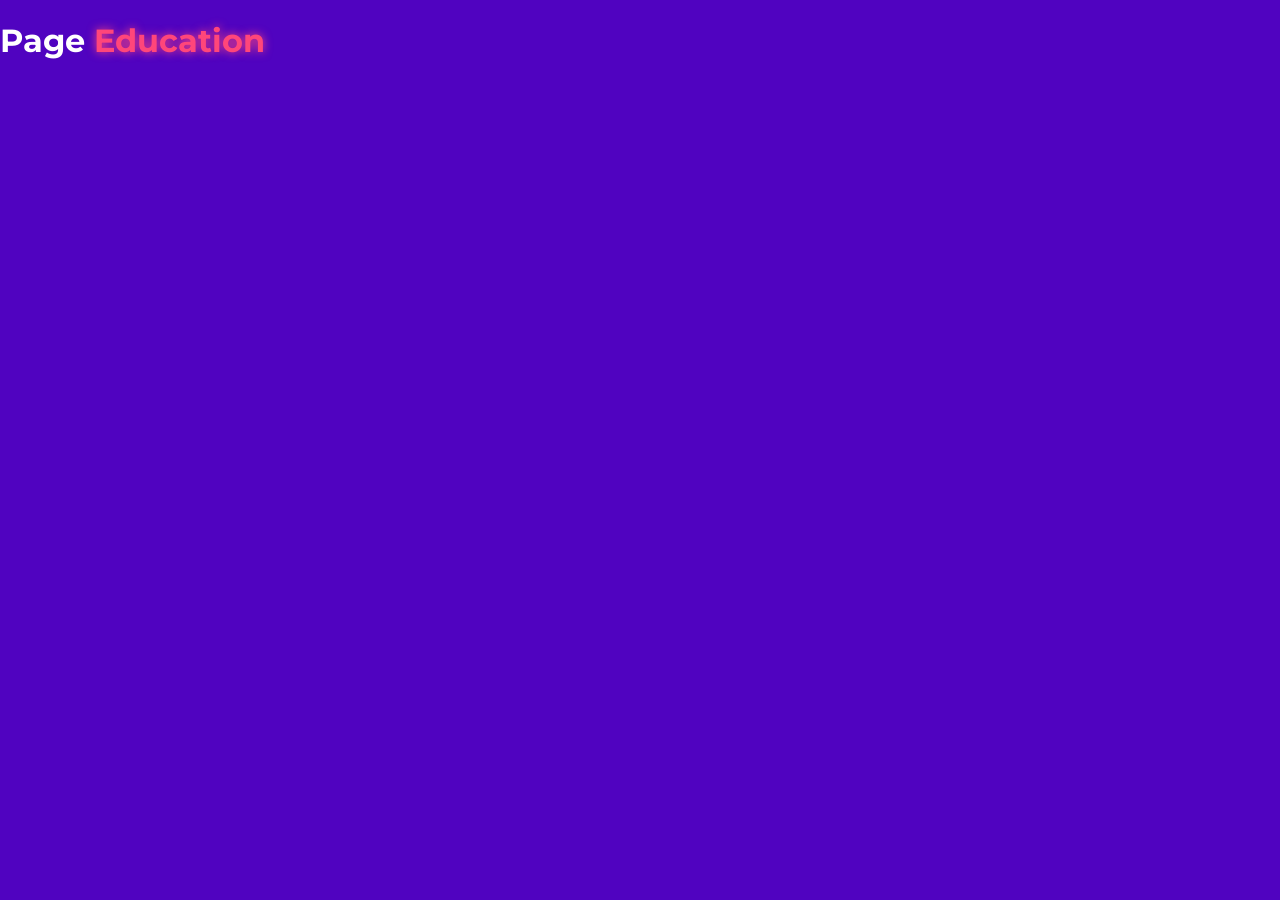
==== en/education.html @ e972eea7 "Ajout initial de Navbar et d'un hero ainsi que des multiples sections avec une palette de couleur" ====
<!DOCTYPE html>
<html lang="en">
<head>
    <meta charset="UTF-8">
    <title>Title</title>
    <link rel="stylesheet" href="/CSS/style.css">
</head>
<body>
<h1>Page <strong>Education</strong></h1>
</body>
</html>
---- CSS/style.css ----
@import url('https://fonts.googleapis.com/css2?family=Montserrat:ital,wght@0,100..900;1,100..900&display=swap');

:root {
    --background-color: #5003C0;
    --accent-color: #AB03A9;
    --secondary-color: #FF467A;
    --primary-color: #FFD51E;
}

/* Element Selector */

html {
    scroll-behavior: smooth;
    scroll-snap-type: y mandatory;
}

body {
    background-color: var(--background-color);
    font-family: Montserrat, serif;
    color: white;
    margin: 0;
}

strong {
    color: var(--secondary-color);
    text-shadow: 0 0 10px;
}

div {
    padding: 25px;
}
nav {
    position: fixed;
    z-index: 100;
    top: 0;
    left: 0;
    right: 0;

    display: flex;
    justify-content: space-between;
    padding: 25px;
    margin: 0 5vw;
    align-items: center;
    font-size: 20px;
}

nav a {
    text-decoration: none;
    color: white;
    gap: 20px;
    transition: 0.25s;
}

nav ul {
    list-style: none;
    display: flex;
    gap: 2vw;
    padding: 0;
    margin: 0;
}

/* Animations */

nav ul a:hover {
    color: var(--primary-color);
    text-decoration: underline;
    font-weight: bold;
}

.button-primary:hover, .button-secondary:hover {
    box-shadow: 0 0 15px var(--primary-color);
    background-color: rgba(0,0,0,0);
    color: var(--primary-color);
}


/* Classes */

.hero {
    display: flex;
    text-align: center;
    align-items: center;
    justify-content: space-around;
    height: 100vh;

    background: linear-gradient(color-mix(in srgb, var(--primary-color) 25%, transparent), rgba(0,0,0,0));
}

.hero img { width: 5vw; }

.hero ul {
    display: flex;
    list-style: none;
    flex-direction: column;
    gap: 2vw;
}

.title  { max-width: 55vw; }

.title h1 { font-size: 5vw; }

.title h2 { font-size: 3vw; text-align: center}

.title p { font-size: 2vw; }

.title div { padding: 0 }

.button-primary, .button-secondary {
    font-size: 1vw;
    padding: 1vw;
    margin: 1vw;
    border-radius: 50px;
    font-weight: bold;
    border: 0.25vw var(--primary-color) solid;
    background-color: var(--primary-color);
    color: var(--background-color);
    text-decoration: none;
    box-shadow: 0 0 5px var(--primary-color);
    transition: .5s;
}

.button-secondary {
    background-color: rgba(0,0,0,0);
    color: var(--primary-color);
    text-decoration: none;
}

section {
    height: 100vh;
    scroll-snap-align: center;
}

.logo {
    font-weight: bold;
}
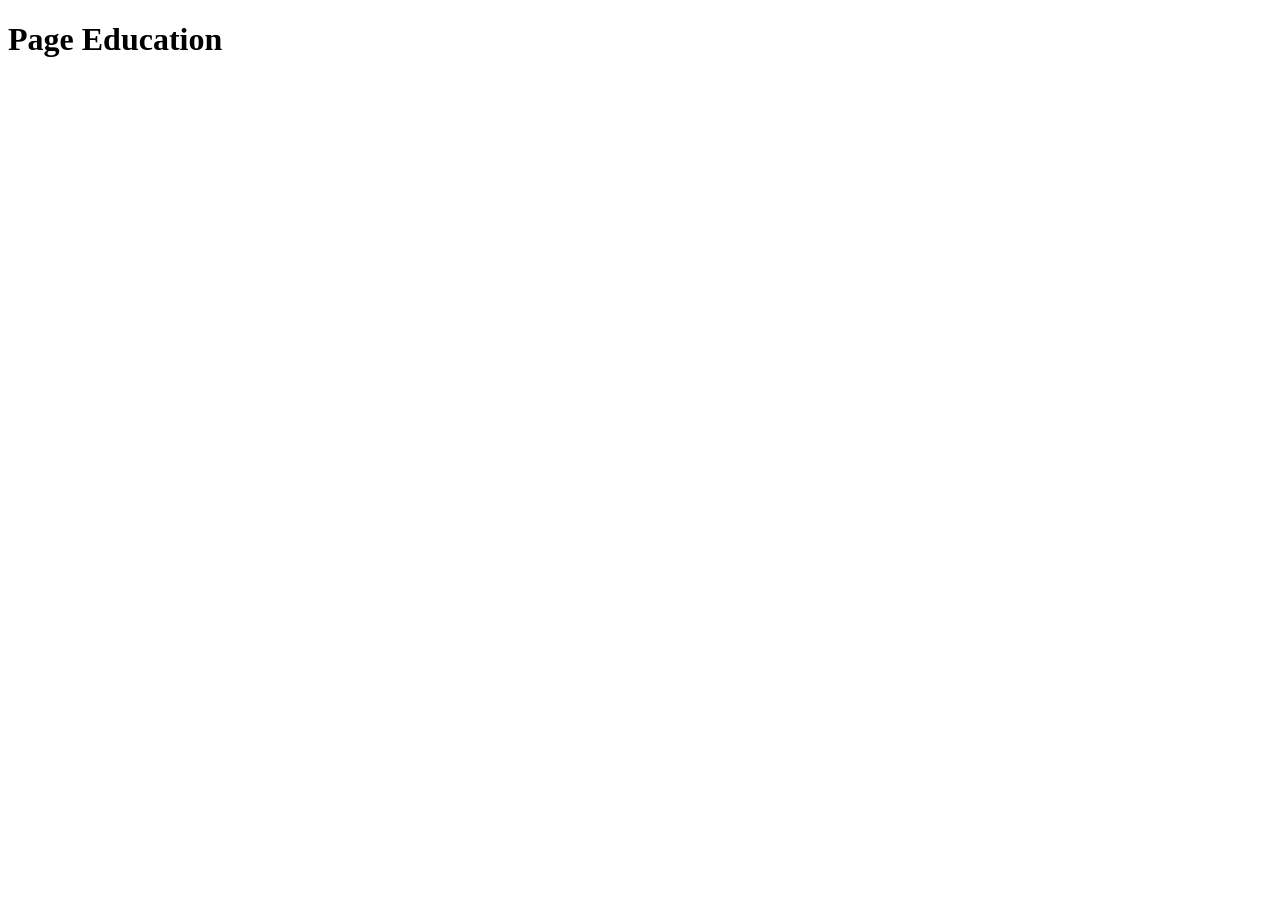
==== commit feffd714: "Règlement de bug et ajout d'animations et box" ====
--- a/en/education.html
+++ b/en/education.html
@@ -3,7 +3,7 @@
 <head>
     <meta charset="UTF-8">
     <title>Title</title>
-    <link rel="stylesheet" href="/CSS/style.css">
+    <link rel="stylesheet" href="/CSS">
 </head>
 <body>
 <h1>Page <strong>Education</strong></h1>
